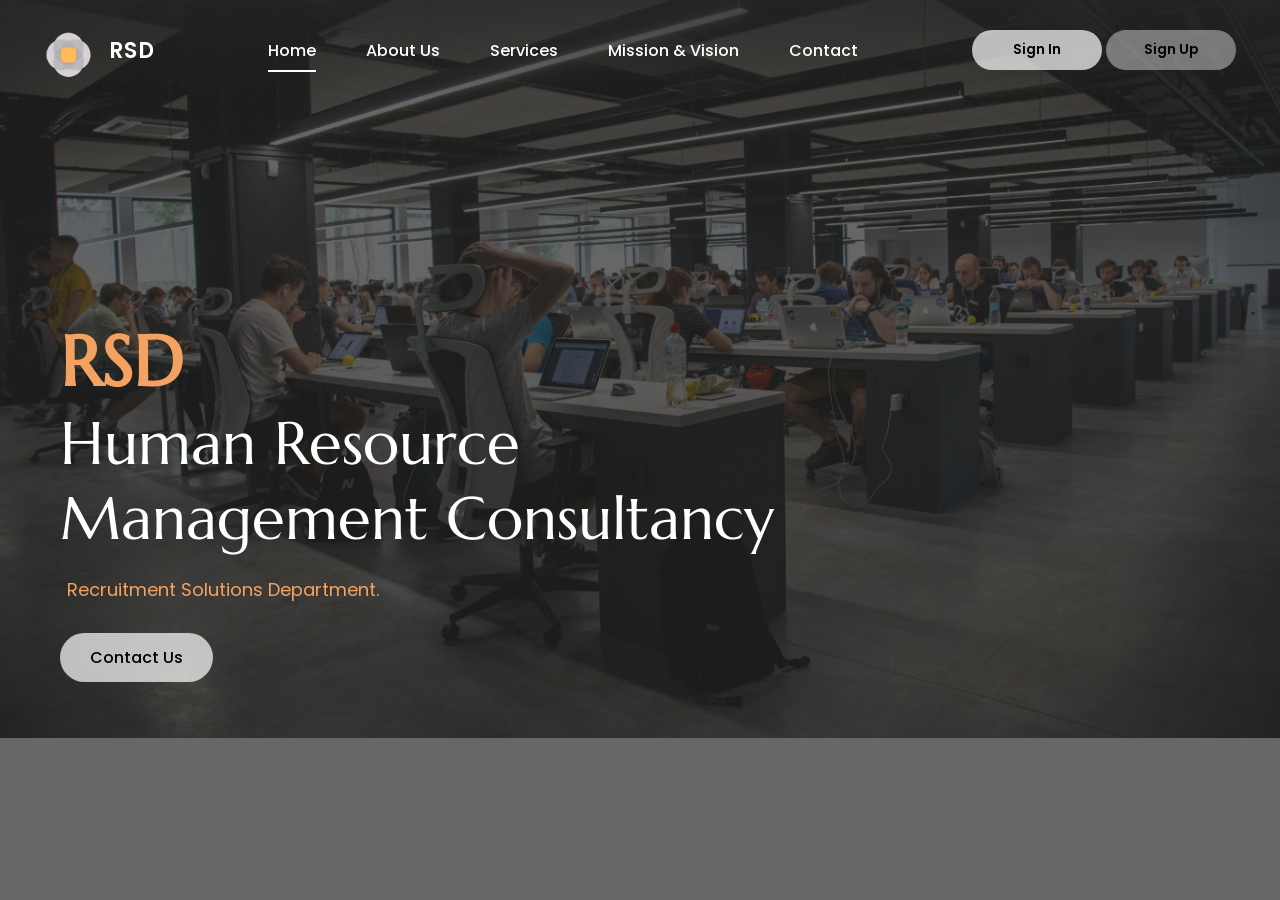
==== index.html @ 2aed26bf "Upload website files" ====
<!DOCTYPE html>
<html lang="en">
<head>
<meta charset="UTF-8">
<meta name="viewport" content="width=device-width, initial-scale=1.0">

<link href="https://unpkg.com/boxicons@2.1.4/css/boxicons.min.css" rel="stylesheet">
<link rel="stylesheet" href="style.css">
<link rel="icon" href="images/rsdlogo.png">

<title>RSD - Human Resource Management Consultancy</title>
</head>

<body>
<div class="wrapper">

<nav class="nav">
  <div class="nav-logo">
    <img src="images/rsdlogo.png" class="logo" alt="RSD Logo">
    <span class="logo-text">RSD</span>
  </div>

  <div class="nav-menu" id="navMenu">
    <ul>
      <li><a href="index.html" class="link active">Home</a></li>
      <li><a href="about.html" class="link">About Us</a></li>
      <li><a href="services.html" class="link">Services</a></li>
      <li><a href="mission.html" class="link">Mission & Vision</a></li>
      <li><a href="contact.html" class="link">Contact</a></li>
    </ul>
  </div>

  <div class="nav-button">
    <button class="btn white-btn" onclick="location.href='login.html'">Sign In</button>
    <button class="btn" onclick="location.href='register.html'">Sign Up</button>
  </div>

  <div class="nav-menu-btn">
    <i class="bx bx-menu" onclick="toggleMenu()"></i>
  </div>
</nav>

<section class="home">
  <div class="home-content">
    <h1>RSD</h1>
    <h1>Human Resource <br> Management Consultancy</h1>
    <p>Recruitment Solutions Department.</p>
    <a href="contact.html" class="home-btn">Contact Us</a>
  </div>
</section>

</div>

<!-- ✅ NAV MENU FUNCTION (REQUIRED) -->
<script>
function toggleMenu() {
  document.getElementById("navMenu").classList.toggle("responsive");
}
</script>

</body>
</html>
---- style.css ----
/* =========================
   STYLE CSS
   ========================= */

@import url('https://fonts.googleapis.com/css2?family=Poppins:wght@400;500;600&display=swap');
@import url('https://fonts.googleapis.com/css2?family=Marcellus&family=Poppins:ital,wght@0,100;0,200;0,300;0,400;0,500;0,600;0,700;0,800;0,900;1,100;1,200;1,300;1,400;1,500;1,600;1,700;1,800;1,900&display=swap');

* {
    margin: 0;
    padding: 0;
    box-sizing: border-box;
    font-family: 'Poppins', sans-serif;
}

body {
    min-height: 100vh;
    background-image: url(images/OG.jpg);
    background-repeat: no-repeat;
    background-position: 0 -115px;
    background-size: 100% auto;
}

.wrapper {
    min-height: 100vh;
    background: rgba(39, 39, 39, 0.7);
    padding-top: 100px; /* navbar offset */
}

/* =========================
   NAVBAR
   ========================= */

.nav {
    position: fixed;
    top: 0;
    width: 100%;
    height: 100px;
    display: flex;
    align-items: center;
    justify-content: space-around;
    background: linear-gradient(rgba(39,39,39,0.6), transparent);
    z-index: 100;
}

.nav-logo {
    display: flex;
    align-items: center;
    gap: 15px;
}

.logo {
    height: 45px;
}

.logo-text {
    font-size: 22px;
    font-weight: 600;
    color: white;
    letter-spacing: 1px;
}

.nav-logo img.logo {
    margin-top: 10px;
    height: 50px;
    width: auto;
}

.nav-logo p {
    color: white;
    font-size: 25px;
    font-weight: 600;
}

.nav-menu ul {
    display: flex;
}

.nav-menu ul li {
    list-style: none;
}

.nav-menu ul li .link {
    position: relative;
    text-decoration: none;
    font-weight: 500;
    color: white;
    padding-bottom: 15px;
    margin: 0 25px;
    transition: color 0.3s ease;
}

/* animated underline */
.nav-menu ul li .link::after {
    content: "";
    position: absolute;
    left: 0;
    bottom: 5px;
    width: 0;
    height: 2px;
    background-color: #ffffff;
    transition: width 0.3s ease;
}

.nav-menu ul li .link:hover {
    color: #f4a261;
    transform: translateY(-2px);
}

.nav-menu ul li .link:hover::after,
.nav-menu ul li .link.active::after {
    width: 100%;
}

.nav-button .btn {
    width: 130px;
    height: 40px;
    font-weight: 600;
    background: rgba(255, 255, 255, 0.4);
    border: none;
    border-radius: 30px;
    cursor: pointer;
    transition: color 0.3s ease, transform 0.3s ease;
}

.nav-button .btn:hover {
    color: #f4a261;
    transform: translateY(-2px);
}

.btn:hover {
    background: rgba(255, 255, 255, 0.3);
}

#RegisterBtn {
    margin-left: 15px;
}

.btn.white-btn {
    background: rgba(255, 255, 255, 0.7);
}

.btn.white-btn:hover {
    background: rgba(255, 255, 255, 0.5);
}

/* =========================
   FORMS
   ========================= */

.nav-menu-btn {
    display: none;
}

.form-box {
    position: relative;
    display: flex;
    align-items: center;
    justify-content: center;
    width: 510px;
    height: 450px;
    overflow: hidden;
    z-index: 2;
}

.login-container,
.register-container {
    position: absolute;
    width: 100%;
    max-width: 500px;
    flex-direction: column;
    transition: 0.5s ease-in-out;
    margin-bottom: 5px;
    text-align: center;
}

.login-container {
    left: 1px;
}

.register-container {
    right: -520px;
}

.top span {
    color: white;
    font-size: small;
    padding: 10px 0;
}

.top span a {
    font-weight: 500;
    color: white;
    margin-left: 5px;
}

header {
    color: white;
    font-size: 30px;
    text-align: center;
    padding: 10px 0 30px;
}

.two-forms {
    display: flex;
    gap: 10px;
    width: 100%;
}

.input-box {
    position: relative;
    width: 100%;
    margin-bottom: 30px;
}

.input-field {
    font-size: 15px;
    background: rgba(255, 255, 255, 0.2);
    color: white;
    height: 45px;
    width: 100%;
    padding: 0 15px 0 45px;
    border: none;
    border-radius: 30px;
    outline: none;
    transition: 0.2s ease;
}

.input-field:hover,
.input-field:focus {
    background: rgba(255, 255, 255, 0.25);
}

::-webkit-input-placeholder {
    color: white;
}

.input-box i {
    position: absolute;
    top: 50%;
    left: 18px;
    transform: translateY(-50%);
    color: white;
}

.submit {
    font-size: 15px;
    font-weight: 500;
    color: black;
    height: 45px;
    width: 100%;
    border: none;
    border-radius: 300px;
    background: rgba(255, 255, 255, 0.7);
    cursor: pointer;
    transition: 0.3s ease-in-out;
}

.submit:hover {
    background: rgba(255, 255, 255, 0.5);
    box-shadow: 1px 5px 7px rgba(0, 0, 0, 0.2);
}

.two-col {
    display: flex;
    justify-content: space-between;
    color: white;
    font-size: small;
    margin-bottom: 15px;
}

.two-col .one {
    display: flex;
    gap: 5px;
}

.two label a {
    text-decoration: none;
    color: white;
}

.two label a:hover {
    text-decoration: underline;
}

/* =========================
   HOME SECTION
   ========================= */

.home {
    min-height: calc(100vh - 100px);
    display: flex;
    align-items: center;
    justify-content: flex-start;
    text-align: left;
    color: #f4a261;
    padding: 40px 60px;
}

.home-content {
    max-width: 900px;
}

.home-content h1 {
    font-family: 'Marcellus', serif;
    font-size: 45px;
    margin-bottom: 20px;
    font-weight: 500;
}

.home-content h1:first-child {
    font-size: 70px;
    font-weight: 700;
    margin-bottom: 0;
}

.home-content h1:nth-child(2) {
    color: #ffffff;
    font-size: 60px;
    font-weight: 400;
    margin-top: 0;
    padding-top: 0;
}

.home-content p {
    font-size: 18px;
    max-width: 700px;
    margin: 0 auto 30px;
}

.home-btn {
    padding: 12px 30px;
    background: rgba(255,255,255,0.7);
    color: black;
    text-decoration: none;
    border-radius: 30px;
    font-weight: 500;
    display: inline-block;
    transition: color 0.3s ease, transform 0.3s ease, background 0.3s ease;
}

.home-btn:hover {
    color: #f4a261;              /* same hover color */
    background: rgba(255,255,255,0.5);
    transform: translateY(-2px); /* same lift effect */
}


/* =========================
   RESPONSIVE
   ========================= */

@media only screen and (max-width: 786px) {

    .nav-button {
        display: none;
    }

    .nav-menu {
        position: absolute;
        top: -800px;
        display: flex;
        justify-content: center;
        background: rgba(255, 255, 255, 0.2);
        width: 100%;
        height: 90vh;
        backdrop-filter: blur(20px);
        transition: 0.3s;
    }

    .nav-menu ul {
        flex-direction: column;
        align-items: center;
    }

    .nav-menu-btn {
        display: block;
    }

    .nav-menu-btn i {
        color: white;
        font-size: 25px;
        padding: 10px;
        background: rgba(255, 255, 255, 0.2);
        border-radius: 50%;
        cursor: pointer;
        transition: 0.3s;
    }
    .nav-menu-btn i:hover {
        background: rgba(255, 255, 255, 0.15);
    }
}

@media only screen and (max-width: 540px) {

    .form-box {
        width: 100%;
        height: 500px;
    }

    .register.container,
    .login-container {
        width: 100%;
        padding: 0 20px;
    }

    .register-container .two-forms {
        flex-direction: column;
        gap: 0;    
    }
}
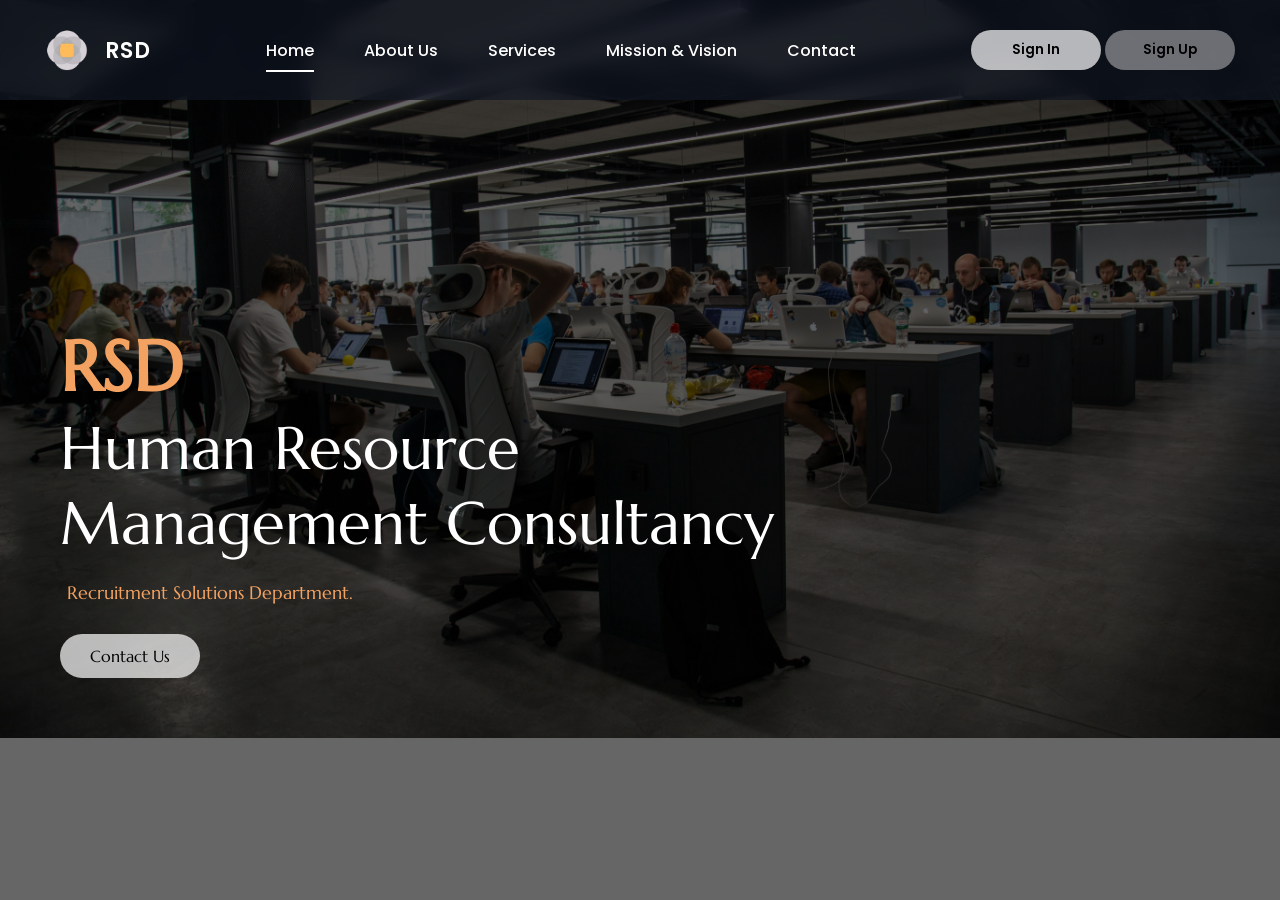
==== commit c61cf74a: "update website" ====
--- a/index.html
+++ b/index.html
@@ -25,7 +25,7 @@
       <li><a href="index.html" class="link active">Home</a></li>
       <li><a href="about.html" class="link">About Us</a></li>
       <li><a href="services.html" class="link">Services</a></li>
-      <li><a href="mission.html" class="link">Mission & Vision</a></li>
+      <li><a href="missionvission.html" class="link">Mission & Vision</a></li>
       <li><a href="contact.html" class="link">Contact</a></li>
     </ul>
   </div>
--- a/style.css
+++ b/style.css
@@ -2,14 +2,23 @@
    STYLE CSS
    ========================= */
 
-@import url('https://fonts.googleapis.com/css2?family=Poppins:wght@400;500;600&display=swap');
-@import url('https://fonts.googleapis.com/css2?family=Marcellus&family=Poppins:ital,wght@0,100;0,200;0,300;0,400;0,500;0,600;0,700;0,800;0,900;1,100;1,200;1,300;1,400;1,500;1,600;1,700;1,800;1,900&display=swap');
+@import url('https://fonts.googleapis.com/css2?family=Marcellus&family=Poppins:wght@400;500;600&display=swap');
+
+/* GLOBAL FONT (DEFAULT = MARCELLUS) */
+body {
+    font-family: 'Marcellus', serif;
+}
+
+/* NAVBAR FONT */
+.nav,
+.nav * {
+    font-family: 'Poppins', sans-serif;
+}
 
 * {
     margin: 0;
     padding: 0;
     box-sizing: border-box;
-    font-family: 'Poppins', sans-serif;
 }
 
 body {
@@ -18,11 +27,13 @@
     background-repeat: no-repeat;
     background-position: 0 -115px;
     background-size: 100% auto;
-}
+    font-family: 'Marcellus', sans-serif;
+}
+
 
 .wrapper {
     min-height: 100vh;
-    background: rgba(39, 39, 39, 0.7);
+    background: rgba(0, 0, 0, 0.6);
     padding-top: 100px; /* navbar offset */
 }
 
@@ -31,6 +42,7 @@
    ========================= */
 
 .nav {
+    font-family: 'Poppins', sans-serif;
     position: fixed;
     top: 0;
     width: 100%;
@@ -38,7 +50,8 @@
     display: flex;
     align-items: center;
     justify-content: space-around;
-    background: linear-gradient(rgba(39,39,39,0.6), transparent);
+    background: rgba(17, 24, 39, 0.6);
+    backdrop-filter: blur(10px);
     z-index: 100;
 }
 
@@ -60,9 +73,7 @@
 }
 
 .nav-logo img.logo {
-    margin-top: 10px;
-    height: 50px;
-    width: auto;
+    margin-top: 0;
 }
 
 .nav-logo p {
@@ -178,7 +189,7 @@
 }
 
 .register-container {
-    right: -520px;
+    right: -600px;
 }
 
 .top span {
@@ -344,6 +355,272 @@
     transform: translateY(-2px); /* same lift effect */
 }
 
+
+/* =========================
+   CONTACT SECTION
+   ========================= */
+
+.contact-section {
+    padding: 120px 10%;
+    background: linear-gradient(135deg, #04122c, #0e031b, #050913);
+    background-size: 400% 400%;
+    animation: gradientShift 12s ease infinite;
+    position: relative;
+    overflow: hidden;
+    color: #f1f1f1;
+}
+
+.contact-section::before {
+    content: "";
+    position: absolute;
+    inset: 0;
+    background: url(images/OG.jpg) center/cover no-repeat;
+    opacity: 0.2;
+    mix-blend-mode: overlay;
+    pointer-events: none;
+}
+
+.contact-inner {
+    max-width: 1200px;
+    margin: 0 auto;
+    display: grid;
+    grid-template-columns: 1.1fr 1.5fr;
+    gap: 50px;
+    align-items: start;
+}
+
+.contact-left,
+.contact-right {
+    opacity: 0;
+    transform: translateY(20px);
+    animation: fadeInUp 0.8s ease forwards;
+}
+
+.contact-right {
+    animation-delay: 0.2s;
+}
+
+.contact-label {
+    font-size: 13px;
+    letter-spacing: 2px;
+    text-transform: uppercase;
+    color: #f4a261;
+    margin-bottom: 12px;
+}
+
+.contact-title {
+    font-size: 42px;
+    line-height: 1.1;
+    margin: 0 0 20px;
+    font-family: 'Marcellus', serif;
+}
+
+.highlight {
+    color: #f4a261;
+}
+
+.contact-desc {
+    color: rgba(255,255,255,0.75);
+    max-width: 520px;
+    margin-bottom: 30px;
+    line-height: 1.6;
+}
+
+.info-cards {
+    display: grid;
+    gap: 16px;
+}
+
+.info-card {
+    display: flex;
+    align-items: center;
+    gap: 16px;
+    border: 1px solid rgba(244, 162, 97, 0.55);
+    padding: 14px 16px;
+    border-radius: 12px;
+    background: rgba(255,255,255,0.05);
+    transition: transform 0.3s ease, box-shadow 0.3s ease, border-color 0.3s ease;
+}
+
+.info-card:hover {
+    transform: translateY(-6px);
+    box-shadow: 0 20px 40px rgba(0,0,0,0.35);
+    border-color: rgba(244, 162, 97, 0.85);
+}
+
+.info-icon {
+    width: 44px;
+    height: 44px;
+    min-width: 44px;
+    border-radius: 12px;
+    background: rgba(244, 162, 97, 0.15);
+    display: grid;
+    place-items: center;
+    color: #f4a261;
+    font-size: 20px;
+}
+
+.info-title {
+    font-weight: 600;
+    color: #fff;
+    margin-bottom: 4px;
+}
+
+.info-text {
+    color: rgba(255,255,255,0.75);
+    font-size: 0.95rem;
+}
+
+/* Form card */
+
+.contact-card {
+    background: rgba(8, 14, 32, 0.7);
+    border: 1px solid rgba(244, 162, 97, 0.55);
+    border-radius: 16px;
+    padding: 32px;
+    backdrop-filter: blur(16px);
+}
+
+.contact-card-header h3 {
+    margin: 0 0 20px;
+    font-size: 22px;
+    letter-spacing: 1px;
+    color: #fff;
+}
+
+.contact-form {
+    display: grid;
+    gap: 16px;
+}
+
+.form-grid {
+    display: grid;
+    grid-template-columns: 1fr 1fr;
+    gap: 16px;
+}
+
+.form-group input,
+.form-group textarea {
+    width: 100%;
+    padding: 14px 18px;
+    border-radius: 12px;
+    border: 1px solid rgba(244, 162, 97, 0.4);
+    background: rgba(255,255,255,0.06);
+    color: rgba(255,255,255,0.95);
+    font-size: 0.95rem;
+    outline: none;
+    transition: border-color 0.2s ease, background 0.2s ease;
+}
+
+.form-group input::placeholder,
+.form-group textarea::placeholder {
+    color: rgba(255,255,255,0.6);
+}
+
+.form-group input:focus,
+.form-group textarea:focus {
+    border-color: rgba(244, 162, 97, 0.85);
+    background: rgba(255,255,255,0.1);
+}
+
+.form-group textarea {
+    resize: vertical;
+    min-height: 160px;
+}
+
+.submit-btn {
+    display: inline-flex;
+    align-items: center;
+    justify-content: center;
+    gap: 10px;
+    padding: 14px 24px;
+    border-radius: 999px;
+    border: 1px solid rgba(244, 162, 97, 0.75);
+    background: transparent;
+    color: rgba(255,255,255,0.9);
+    font-weight: 600;
+    cursor: pointer;
+    transition: background 0.3s ease, color 0.3s ease, transform 0.3s ease;
+    width: fit-content;
+}
+
+.submit-btn i {
+    font-size: 18px;
+    transition: transform 0.3s ease;
+}
+
+.submit-btn:hover {
+    background: rgba(244, 162, 97, 1);
+    color: #0b0932;
+    transform: translateY(-2px);
+}
+
+.submit-btn:hover i {
+    transform: translateX(3px);
+}
+
+.sr-only {
+    position: absolute;
+    width: 1px;
+    height: 1px;
+    padding: 0;
+    margin: -1px;
+    overflow: hidden;
+    clip: rect(0, 0, 0, 0);
+    border: 0;
+}
+
+.form-status {
+    margin-top: 16px;
+    text-align: center;
+    font-weight: 500;
+    font-size: 0.95rem;
+}
+
+@keyframes fadeInUp {
+    0% {
+        opacity: 0;
+        transform: translateY(20px);
+    }
+    100% {
+        opacity: 1;
+        transform: translateY(0);
+    }
+}
+
+@keyframes gradientShift {
+    0% {
+        background-position: 0% 50%;
+    }
+    50% {
+        background-position: 100% 50%;
+    }
+    100% {
+        background-position: 0% 50%;
+    }
+}
+
+/* RESPONSIVE */
+@media (max-width: 1024px) {
+    .contact-inner {
+        grid-template-columns: 1fr;
+    }
+    .contact-left, .contact-right {
+        animation: fadeInUp 0.7s ease forwards;
+    }
+}
+
+@media (max-width: 600px) {
+    .contact-section {
+        padding: 80px 6%;
+    }
+    .contact-title {
+        font-size: 32px;
+    }
+    .form-grid {
+        grid-template-columns: 1fr;
+    }
+}
 
 /* =========================
    RESPONSIVE
@@ -367,6 +644,11 @@
         transition: 0.3s;
     }
 
+    /* ✅ PUT IT HERE */
+    .nav-menu.responsive {
+        top: 100px;
+    }
+
     .nav-menu ul {
         flex-direction: column;
         align-items: center;
@@ -385,10 +667,10 @@
         cursor: pointer;
         transition: 0.3s;
     }
+}
     .nav-menu-btn i:hover {
         background: rgba(255, 255, 255, 0.15);
     }
-}
 
 @media only screen and (max-width: 540px) {
 
